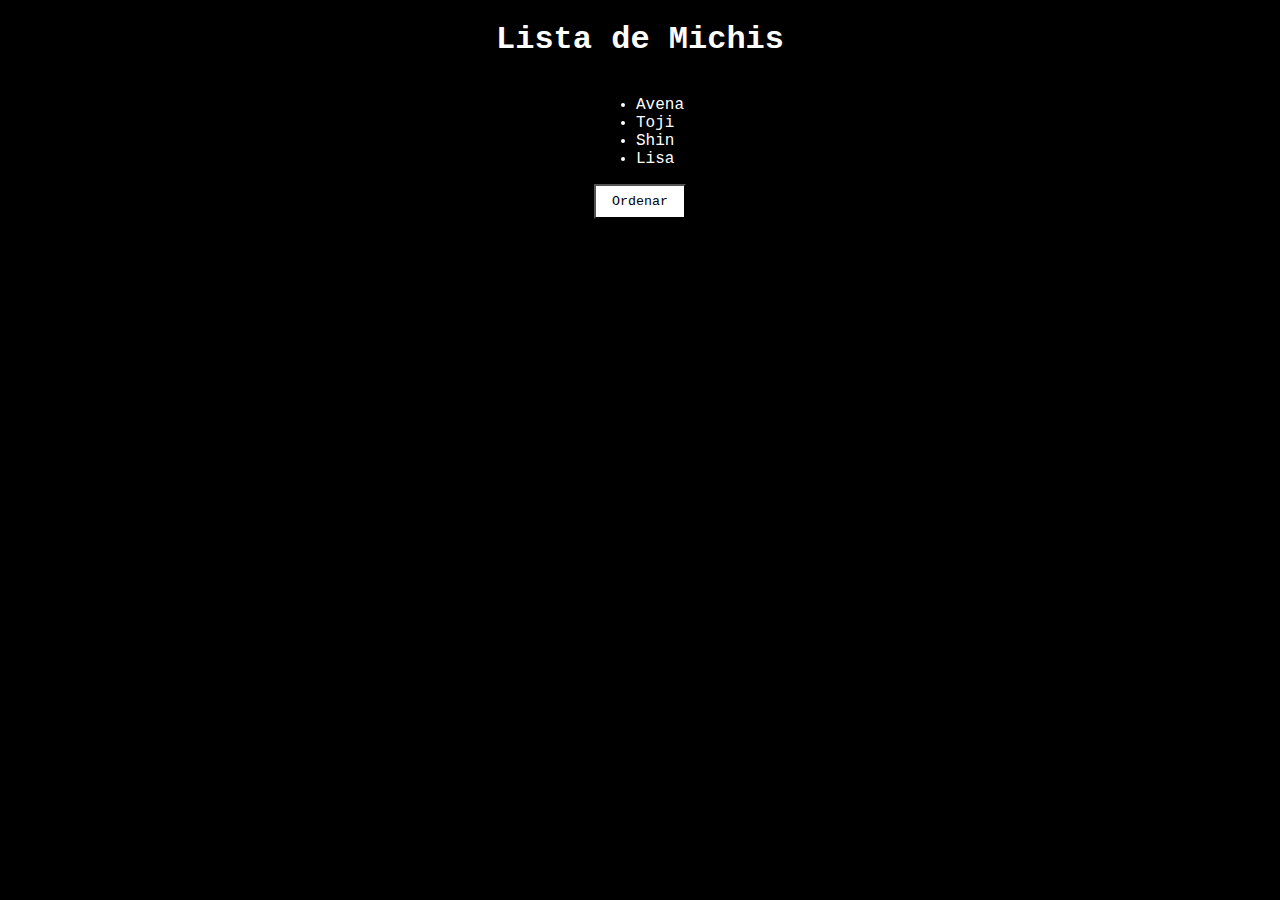
==== ordenarLista/index.html @ aabfac1e "se agrega ordenar lista" ====
<!DOCTYPE html>
<html lang="en">
  <head>
    <meta charset="UTF-8" />
    <meta name="viewport" content="width=device-width, initial-scale=1.0" />
    <title>Document</title>
    <!--CSS-->
    <link rel="stylesheet" href="./styles.css" />
  </head>
  <body>
    <h1>Lista de Michis</h1>
    <div>
      <ul>
        <li>Avena</li>
        <li>Toji</li>
        <li>Shin</li>
        <li>Lisa</li>
      </ul>
      <button>Ordenar</button>
    </div>

    <script src="./script.js"></script>
  </body>
</html>
---- ordenarLista/styles.css ----
* {
  background-color: black;
  color: white;
  font-family: "Courier New", Courier, monospace;
}

h1 {
  text-align: center;
}

div {
  display: flex;
  justify-content: center;
  flex-direction: column;
  align-items: center;
}

button {
  background-color: white;
  padding: 0.5rem 1rem;
  font-family: "Courier New", Courier, monospace;
  color: black;
}
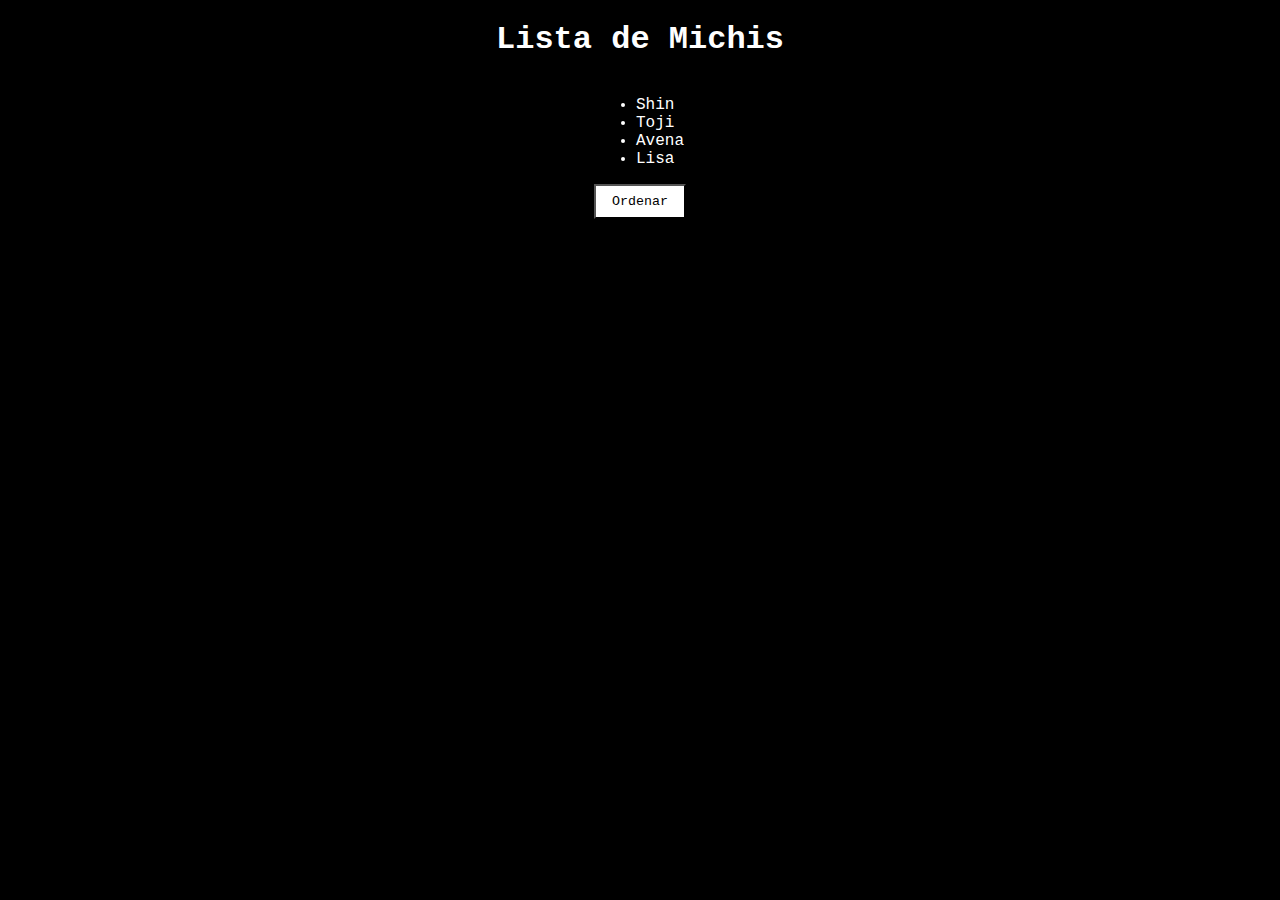
==== commit d16167e5: "se agregan comentarios" ====
--- a/ordenarLista/index.html
+++ b/ordenarLista/index.html
@@ -11,9 +11,9 @@
     <h1>Lista de Michis</h1>
     <div>
       <ul>
+        <li>Shin</li>
+        <li>Toji</li>
         <li>Avena</li>
-        <li>Toji</li>
-        <li>Shin</li>
         <li>Lisa</li>
       </ul>
       <button>Ordenar</button>
